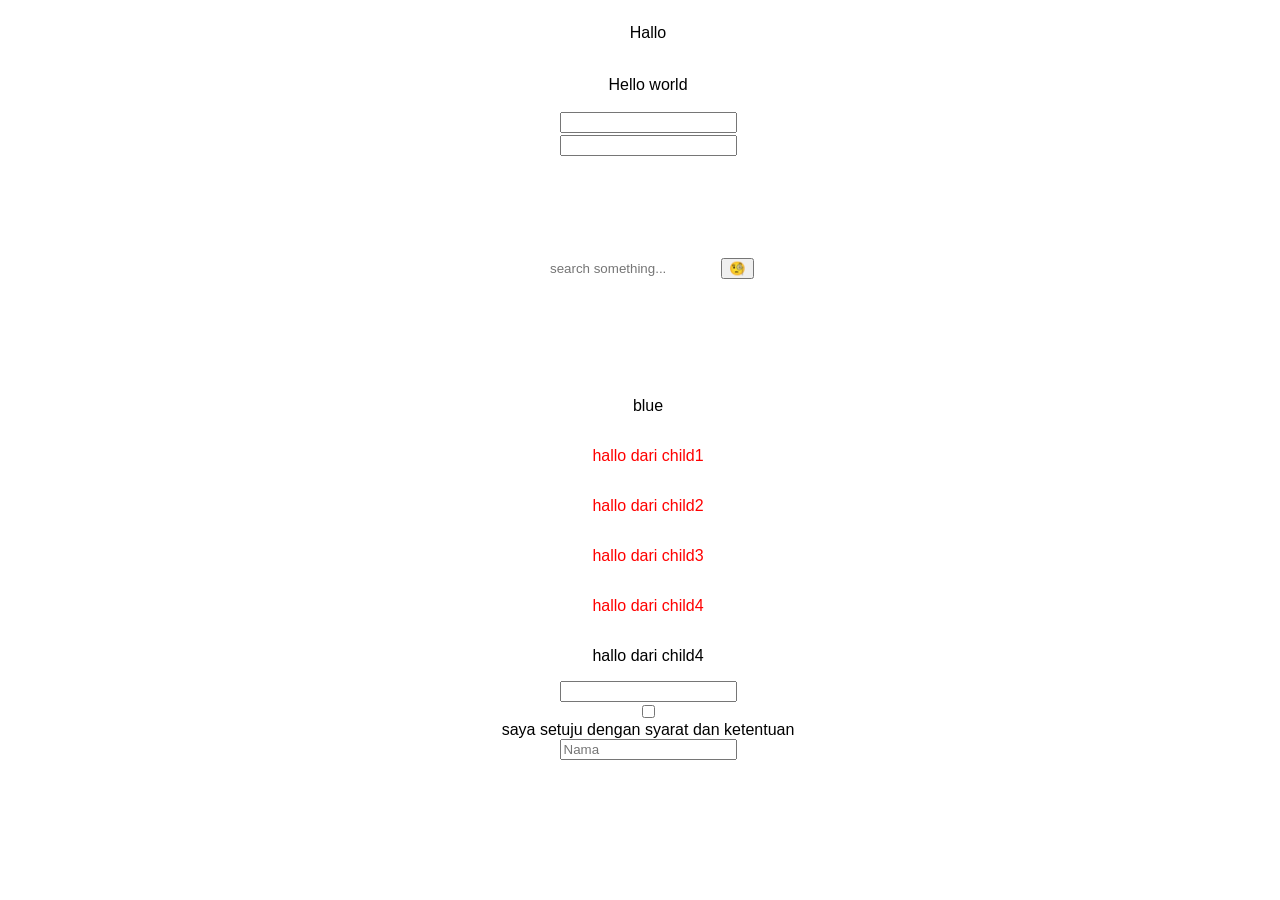
==== css/selector/pseudo.html @ 20305884 "belajar pseudo selector" ====
<!DOCTYPE html>
<html lang="en">
<head>
    <meta charset="UTF-8">
    <meta name="viewport" content="width=device-width, initial-scale=1.0">
    <title>Belajar pseudo-elements</title>
    <style>
        :root {
            --primary: #efefef;
        }
        * {
            font-family: Arial, Helvetica, sans-serif;
        }
        #container {
            width: 100vw;
            display: flex;
            flex-direction: column;
            align-items: center;
            gap: 2px;
        }
        .hovers {
            text-align: center;
        }
        .hovers:hover {
            color: red;
            background-color: brown;
        }

        .active:active {
            /* color: blue; */
            background-color: cyan;
        }

        .focus:focus {
            border: red solid 1px;
            border-radius: 10px;
            outline: none;
        }

        .search-box {
            margin: 100px;
            width: 200px;
            display: flex;
        }

        .search-box:focus-within {
            /* border-color: dodgerblue; */
            border: 1px solid;
        }

        .search-box > input {
            outline: none;
            border: none;

        }

        #container-2 {
            width: 100vw;
            display: flex;
            flex-direction: column;
            align-items: center;
        }

        /* mengambil child element pertama */
        /* #container-2 p:first-child {
            color: red;
        } */

        /* mengambil child element terakhir */
        /* #container-2 p:last-child {
            color: green;
        } */

        #container-2 p:only-child {
            color: blue;
        }

        /* #container-2 span:only-of-type {
            color: blue;
        } */
         /* selector element anak ke n (an + b)
         * a - kelipatan 
         * n - variabel yang otomatis diisi browser 0,1,2,3....
         * b - offset/pergeseran awal 
         * contoh 
         2n + 1 
         n =  0 -> 2(0) + 1 = 1;
         n = 1 -> 2(1) + 1 = 1; 
         */
        #container-2 p:nth-child(-n+4) {
            color: red;
        }
        input:checked {
            outline: 2px solid green;
        }
        input:checked + label {
            color: green;
            font-weight: 500;
        }

    </style>
</head>
<body>
     <!-- pseudo class interaksi berdasarkan state -->
    <div id="container">
        <p class="hovers">Hallo</p>
        <p class="active">Hello world</p>
        <input  type="text" class="focus" />
        <input type="email" class="focus-visible">

        <div class="search-box">
            <input type="text" placeholder="search something... ">
            <button onclick="alert(`hello`)">🧐</button>
        </div>
        <p>blue</p>
    </div>

    <div id="container-2">
        <p>hallo dari child1</p>
        <!-- <span>hello dari span</span> -->
        <p>hallo dari child2</p>
        <p>hallo dari child3</p>
        <p>hallo dari child4</p>
        <p>hallo dari child4</p>
        <input id="inp" />
        <input type="checkbox"> 
        <label>saya setuju dengan syarat dan ketentuan</label>
        <input type="text" class="required" required placeholder="Nama">
        <inpu
    </div>

    <script>
        const inp = document.getElementById("inp")

        inp.disabled = false;
    </script>
</body>
</html>
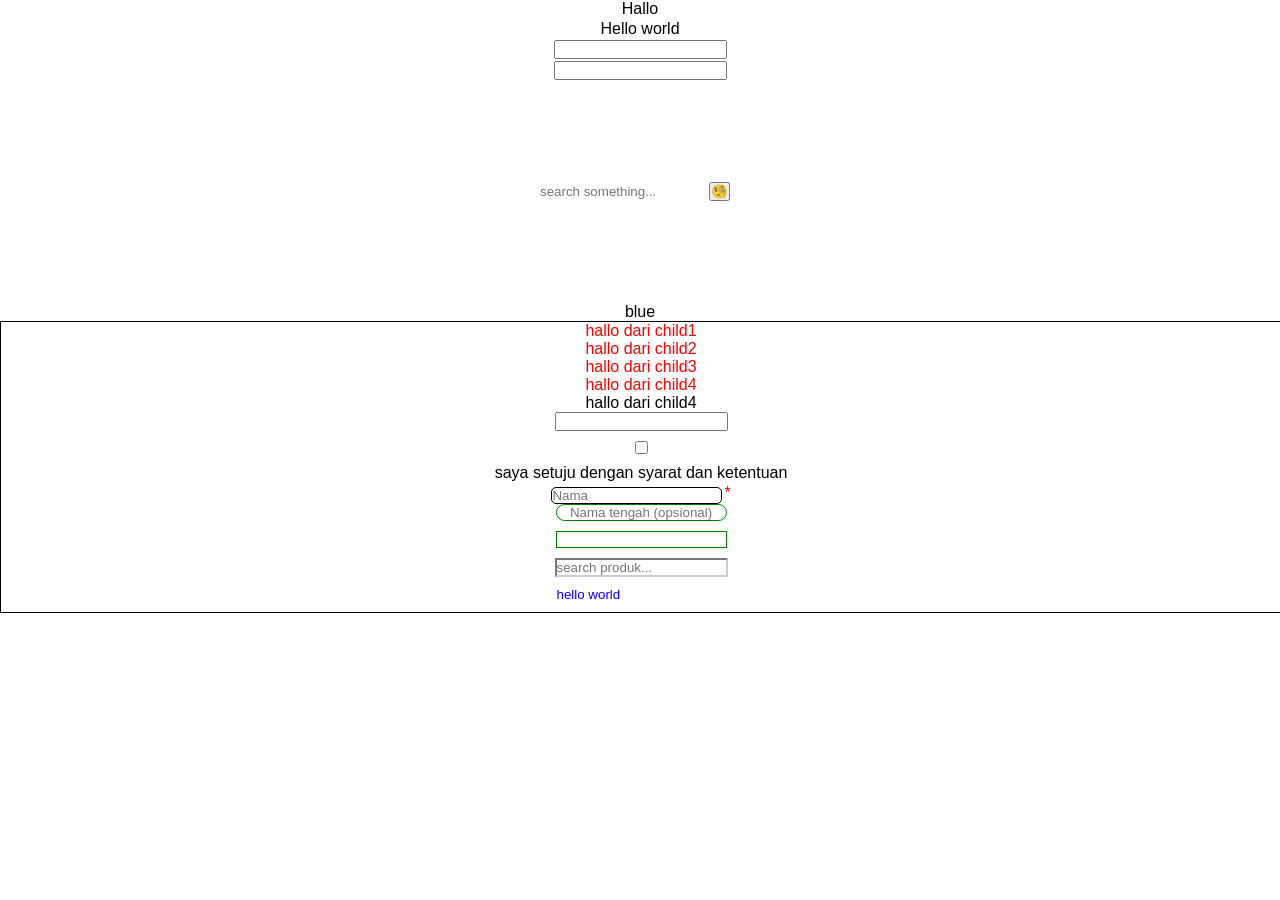
==== commit 87e34f0b: "learn css day 2" ====
--- a/css/selector/pseudo.html
+++ b/css/selector/pseudo.html
@@ -10,6 +10,8 @@
         }
         * {
             font-family: Arial, Helvetica, sans-serif;
+            margin: 0;
+            padding: 0;
         }
         #container {
             width: 100vw;
@@ -59,6 +61,7 @@
             display: flex;
             flex-direction: column;
             align-items: center;
+            border: 1px solid;
         }
 
         /* mengambil child element pertama */
@@ -71,10 +74,12 @@
             color: green;
         } */
 
+        /* Menargetkan elemen yang menjadi anak satu-satunya pada parentnya */
         #container-2 p:only-child {
             color: blue;
         }
 
+        /* Menargetkan tag berdasarkan type yang hanya ada satu-satunya di parentnya  */
         /* #container-2 span:only-of-type {
             color: blue;
         } */
@@ -90,14 +95,84 @@
         #container-2 p:nth-child(-n+4) {
             color: red;
         }
+
+        /* Aktif ketika user checkbox sudah tercentang */
         input:checked {
             outline: 2px solid green;
         }
+        /* Ketika checkbox di centang style label yang menjadi saudara input setelahnya */
         input:checked + label {
             color: green;
             font-weight: 500;
         }
 
+        div.myform {
+            display: flex;
+            align-items: center;
+            gap: 2px;
+        }
+        /* Aktif ketika input harus di isi. dengan menambahkan attr required pada tag input */
+        input.required:required {
+            outline: none;
+            border: 1px solid black;
+            margin-top: 5px;
+            border-radius: 5px;
+        }
+        input.required:required + label::after {
+            content: "*";
+            color: red;
+        }
+        /* Aktif ketika input mode focus saat user mengklik input */
+        input.required:focus {
+            border:  2px red solid;
+            border-radius: 5px;
+        }
+
+        /* Aktif untuk menstyle input yang di jadikan opsional */
+        input.opsional:optional {
+            border: 1px green solid;
+            outline: none;
+            border-radius: 10px;
+            text-align: center;
+            color: green;
+        }
+        /* aktif saat input valid sesuai patern */
+        input.chk:valid {
+            border: 1px solid green;
+        }
+
+        input.chk {
+            outline: none;
+            margin: 10px;
+        }
+        /* Aktif ketika input tidak invalid sesuai patern*/
+        input.chk:invalid {
+            border: 1px solid red;
+        }
+
+        /* input.srp::placeholder {
+            font-style: italic;
+            color:  green;
+        } */
+
+        /* aktif saat masih ada placeholder */
+        input.srp:placeholder-shown {
+            font-family: Arial, Helvetica, sans-serif;
+            border-color: #ccc;
+            outline: none;
+        }
+        /* aktif saat tidak ada placeholder|user mulai mengetik  */
+        input.srp:not(:placeholder-shown) {
+            font-family: serif;
+            border-color: red;
+            outline: none;
+        }
+        input:read-only {
+            color: blue;
+            outline: none;
+            border: none;
+            margin: 10px;
+        }
     </style>
 </head>
 <body>
@@ -125,8 +200,17 @@
         <input id="inp" />
         <input type="checkbox"> 
         <label>saya setuju dengan syarat dan ketentuan</label>
-        <input type="text" class="required" required placeholder="Nama">
-        <inpu
+        <div class="myform">
+            <input type="text" class="required" required placeholder="Nama">
+            <label for="required"></label>
+        </div>
+        <input type="text" class="opsional" placeholder="Nama tengah (opsional)"/>
+
+        <input type="text" pattern="[0-5]{5}" class="chk" > 
+
+        <input type="text" class="srp" placeholder="search produk..."/>
+
+        <input type="text" readonly value="hello world">
     </div>
 
     <script>
